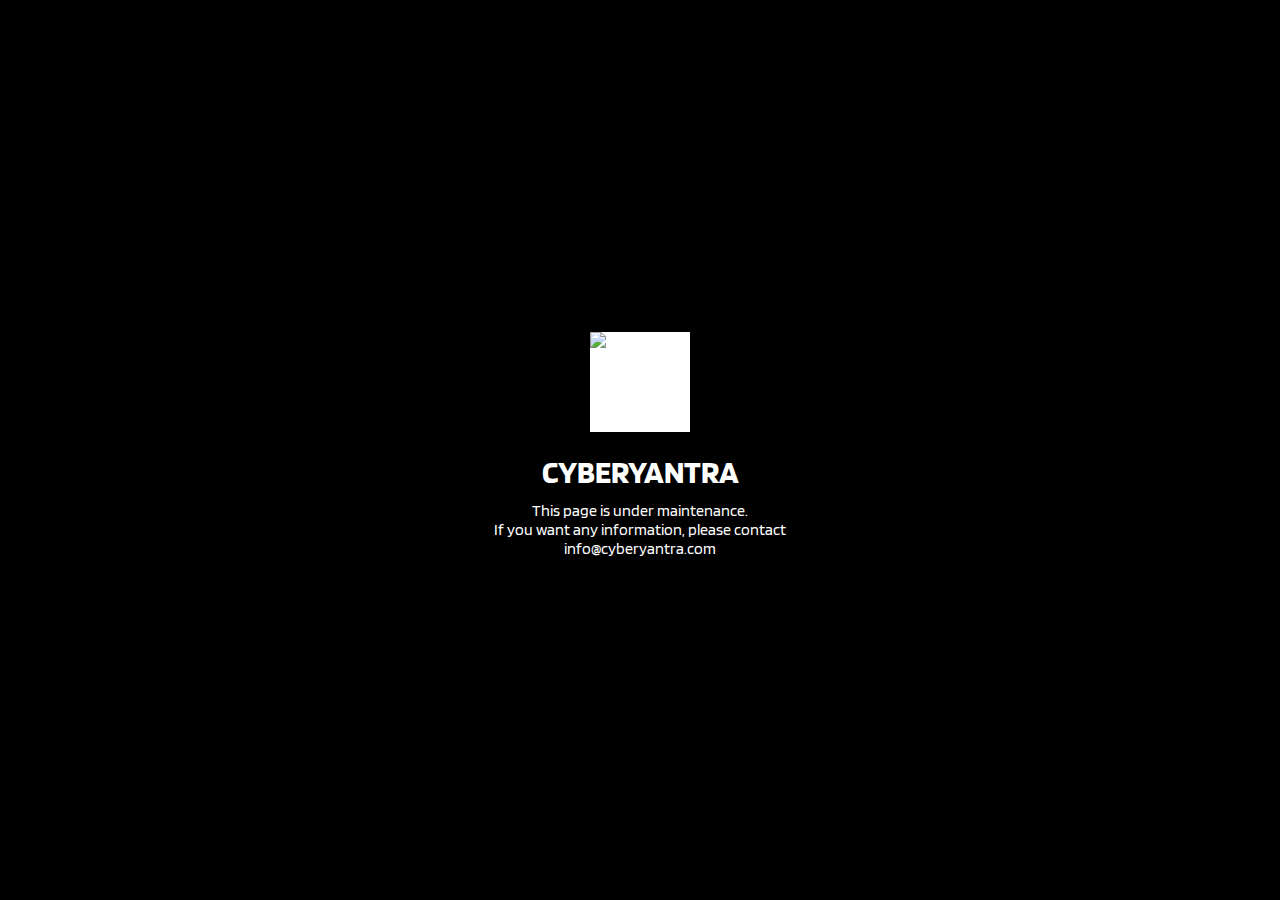
==== index.html @ c9f7e1f2 "Update index.html" ====
<!DOCTYPE html>
<html lang="en">
<head>
    <meta charset="UTF-8">
    <meta name="viewport" content="width=device-width, initial-scale=1.0">
    <title>Cyberyantra</title>
    <style>
        @import url('https://fonts.googleapis.com/css2?family=Blinker:wght@400;700&display=swap');
        
        body {
            background-color: black;
            color: white;
            font-family: 'Blinker', sans-serif;
            display: flex;
            justify-content: center;
            align-items: center;
            height: 100vh;
            margin: 0;
            text-align: center;
        }

        .container {
            text-align: center;
        }

        .logo-placeholder {
            width: 100px; /* Adjust size as needed */
            height: 100px; /* Adjust size as needed */
            margin-bottom: 20px;
            background-color: white; /* Temporary background for visibility */
            display: inline-block;
        }

        h1 {
            margin: 0;
        }

        p {
            margin: 10px 0;
        }
    </style>
</head>
<body>
    <div class="container">
        <img src="cy300.png" alt="Cyberyantra Logo" class="logo-placeholder">

        <h1>CYBERYANTRA</h1>
        <p>This page is under maintenance.<br>If you want any information, please contact<br>info@cyberyantra.com</p>
    </div>
</body>
</html>
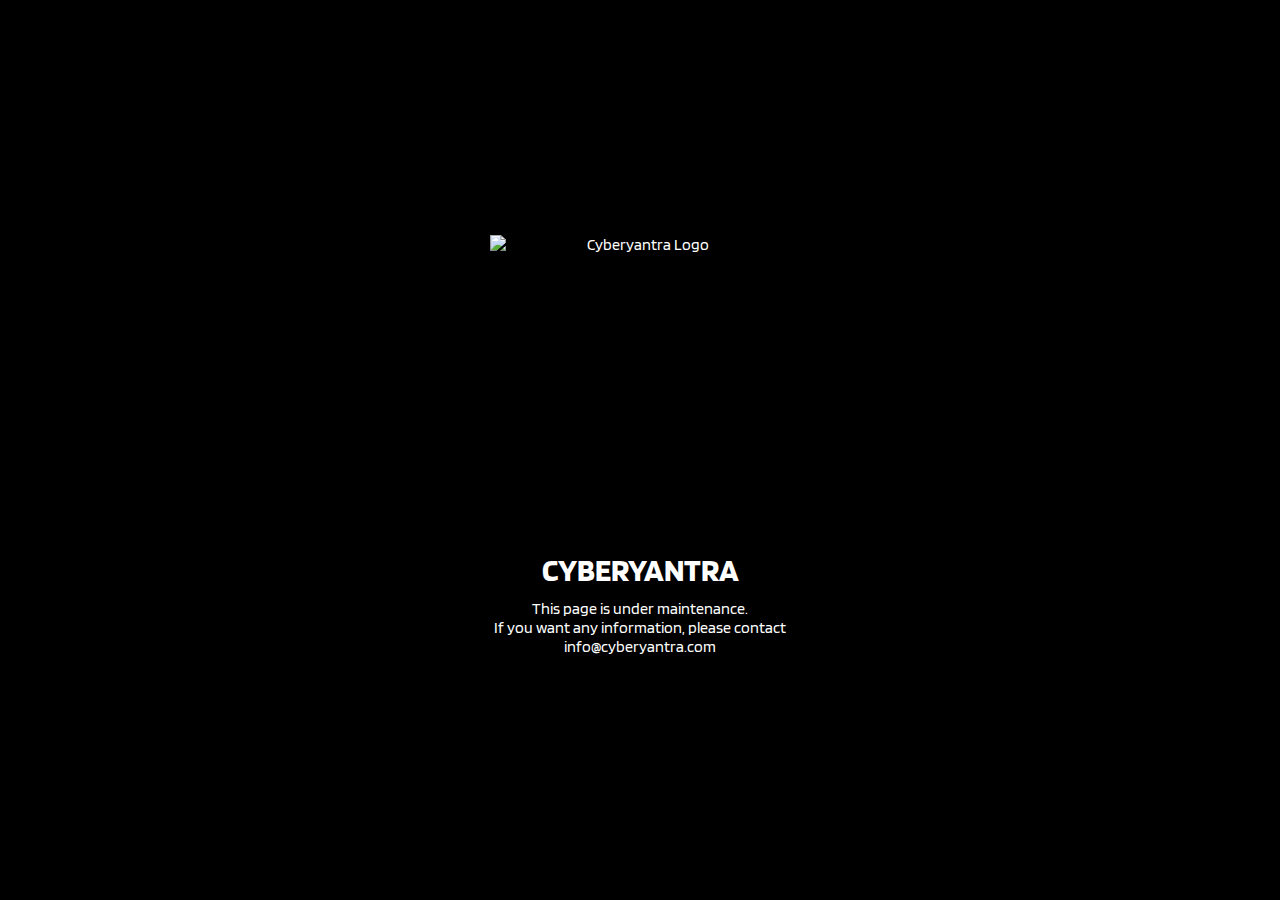
==== commit d738014b: "Update index.html" ====
--- a/index.html
+++ b/index.html
@@ -24,10 +24,10 @@
         }
 
         .logo-placeholder {
-            width: 100px; /* Adjust size as needed */
-            height: 100px; /* Adjust size as needed */
-            margin-bottom: 20px;
-            background-color: white; /* Temporary background for visibility */
+            width: 300px; /* Adjust size as needed */
+            height: 300px; /* Adjust size as needed */
+            margin-bottom: 15px;
+            background-color: black; /* Temporary background for visibility */
             display: inline-block;
         }
 
